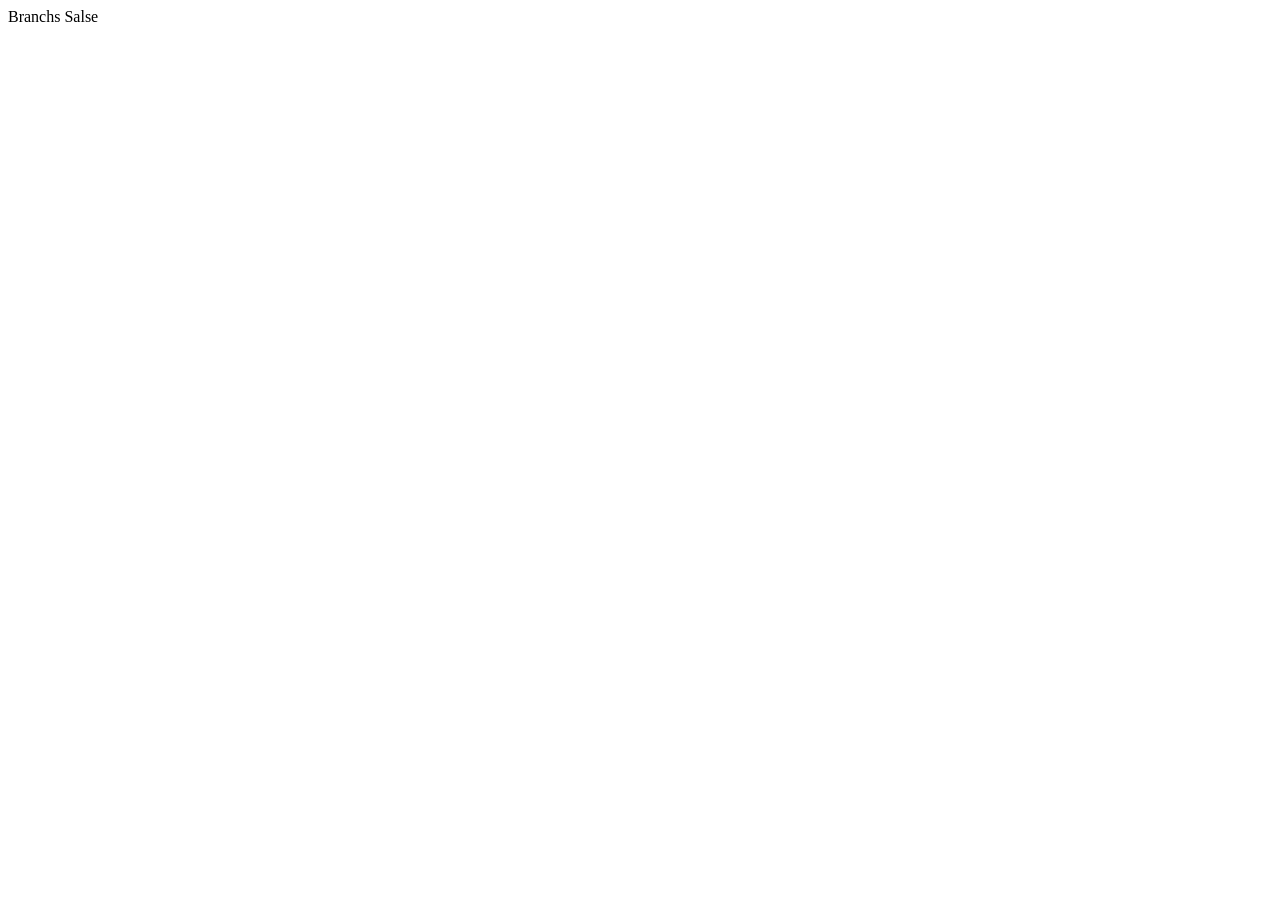
==== sales.html @ 0b53248d "lab06uncomp" ====
<!DOCTYPE html>
<html lang="en">
<head>
    <title>branchs salse</title>
</head>
<body>
    <header>Branchs Salse</header>
    <main>
<div id='ameen'></div>

    </main>
    <footer></footer>

    <script src="./js/opj.js"></script>

</body>
</html>
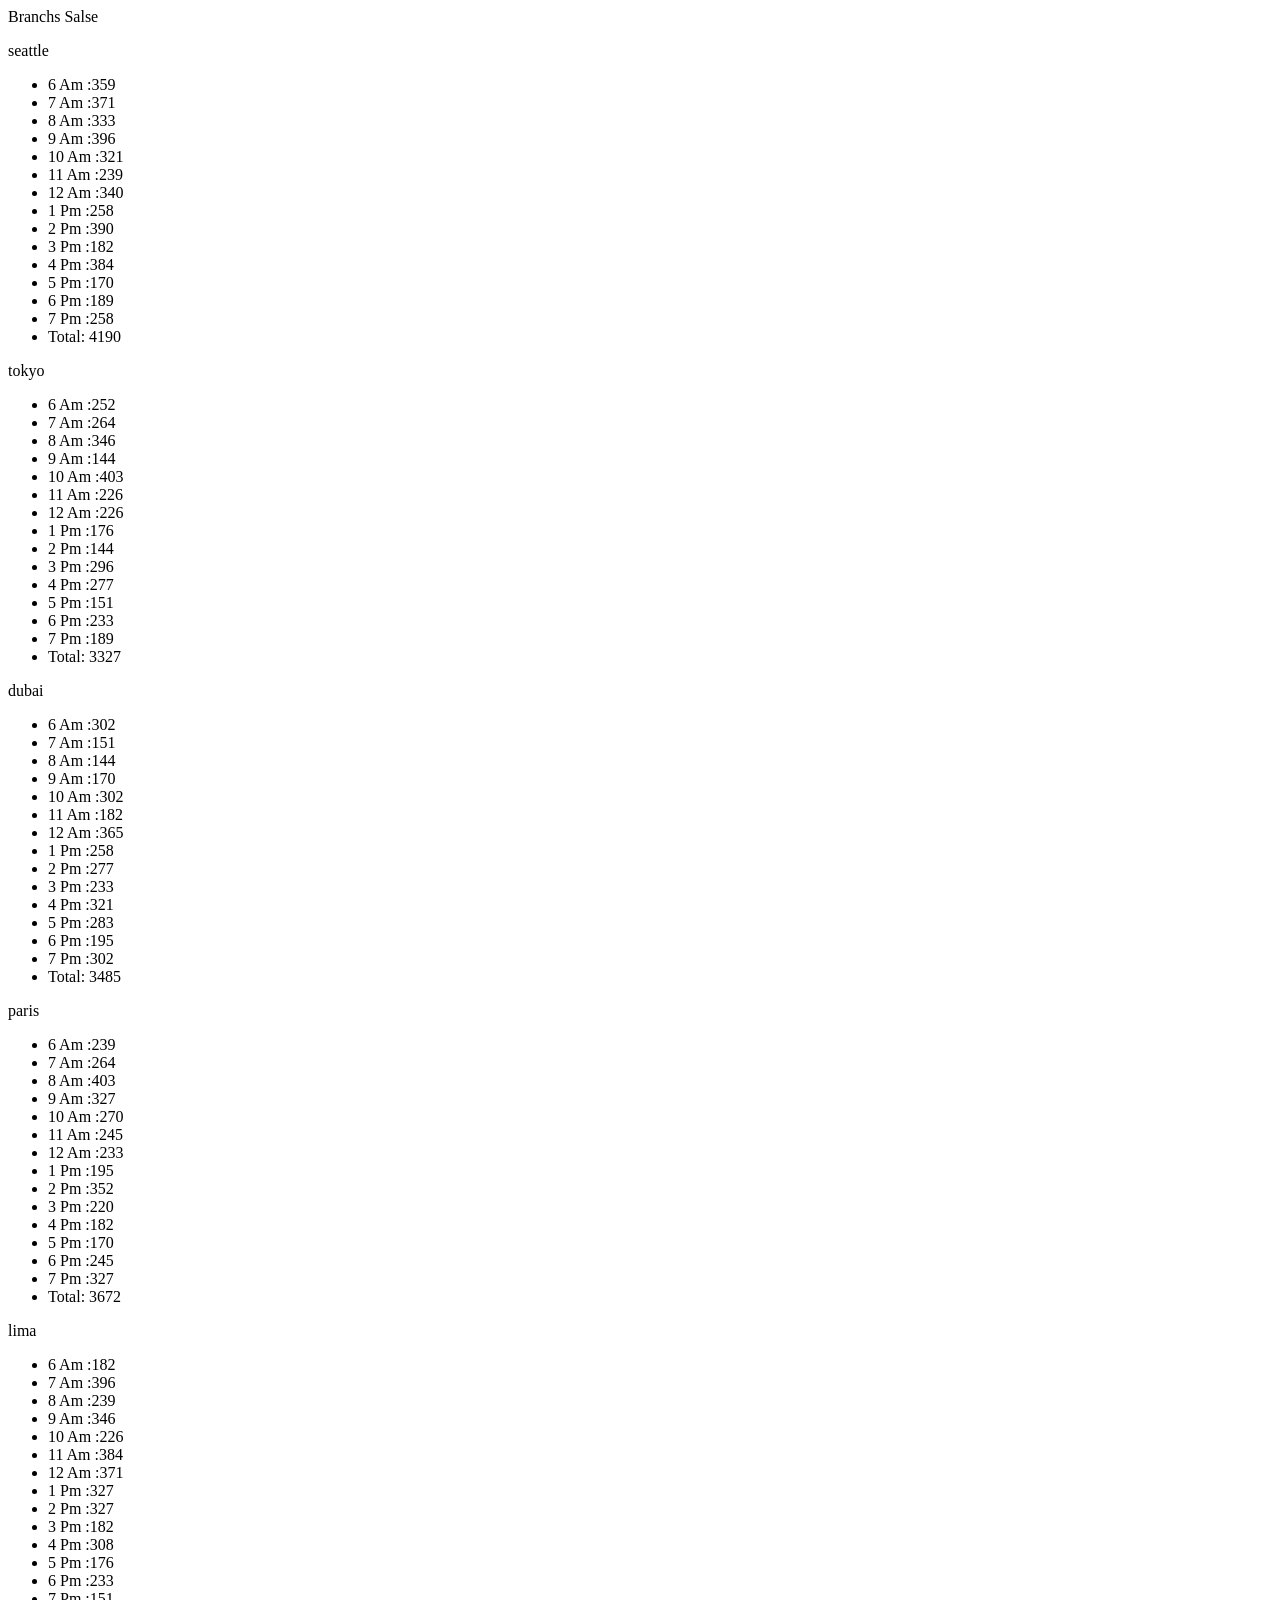
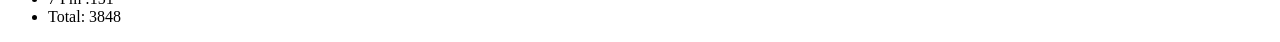
==== commit 58f5866e: "lab06" ====
--- a/sales.html
+++ b/sales.html
@@ -6,7 +6,8 @@
 <body>
     <header>Branchs Salse</header>
     <main>
-<div id='ameen'></div>
+        
+        <section id ='select'></section>
 
     </main>
     <footer></footer>
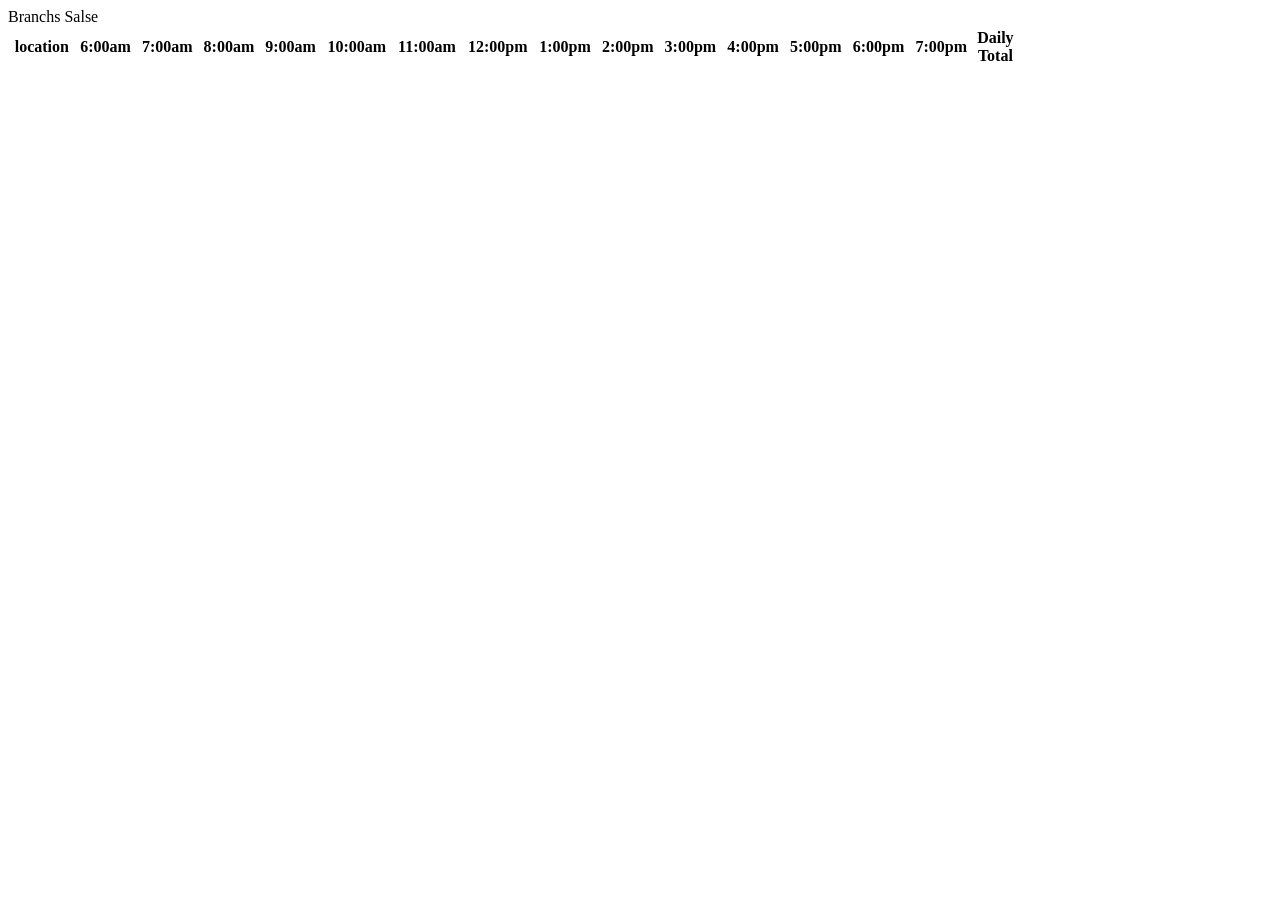
==== commit 13ea0253: "lab07" ====
--- a/sales.html
+++ b/sales.html
@@ -1,18 +1,68 @@
 <!DOCTYPE html>
 <html lang="en">
+
 <head>
-    <title>branchs salse</title>
+  <title>branchs salse</title>
 </head>
+
 <body>
-    <header>Branchs Salse</header>
-    <main>
-        
-        <section id ='select'></section>
+  <header>Branchs Salse</header>
+  <main>
 
-    </main>
-    <footer></footer>
+   
+    <section id='select'></section>
 
-    <script src="./js/opj.js"></script>
+    <table id="table" style="width: 80%;">
+      <tr>
+        <th>location</th>
+        <th>6:00am</th>
+        <th>7:00am</th>
+        <th>8:00am</th>
+        <th>9:00am</th>
+        <th>10:00am</th>
+        <th>11:00am</th>
+        <th>12:00pm</th>
+        <th>1:00pm</th>
+        <th>2:00pm</th>
+        <th>3:00pm</th>
+        <th>4:00pm</th>
+        <th>5:00pm</th>
+        <th>6:00pm</th>
+        <th>7:00pm</th>
+        <th>Daily <br> Total</th>
+      </tr>
+      <tr>
+        <th></th>
+        <th></th>
+        <th></th>
+        <th></th>
+        <th></th>
+        <th></th>
+        <th></th>
+        <th></th>
+        <th></th>
+        <th></th>
+        <th></th>
+        <th></th>
+        <th></th>
+        <th></th>
+        <th></th>
+      </tr>
+      
+      <tr> </tr>
+      <tr></tr>
+      <tr></tr>
+      <tr></tr>
+    </table>
+
+
+
+
+  </main>
+  <footer></footer>
+
+  <script src="./js/opj.js"></script>
 
 </body>
+
 </html>
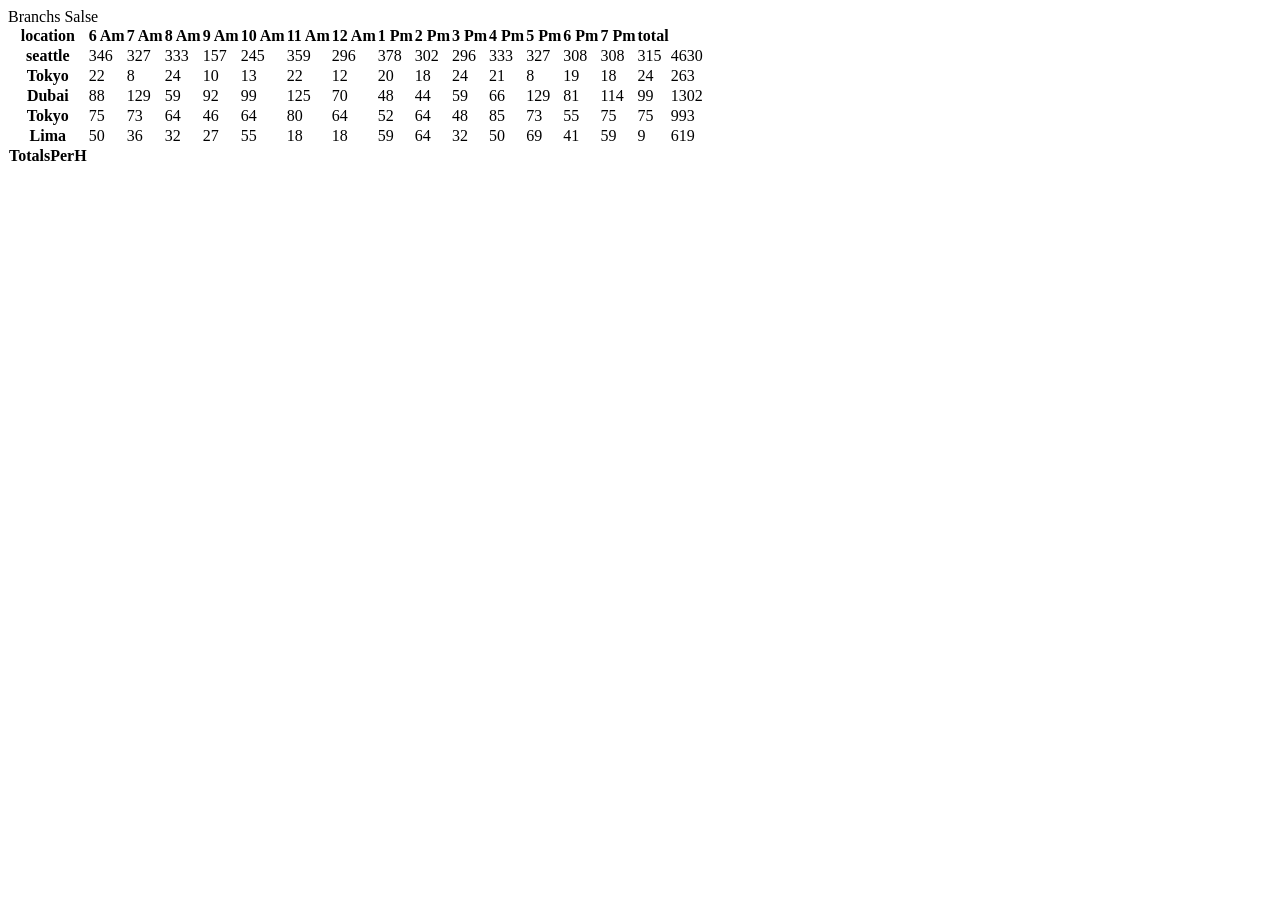
==== commit 1d729aef: "lab07uncomplet" ====
--- a/sales.html
+++ b/sales.html
@@ -12,7 +12,7 @@
    
     <section id='select'></section>
 
-    <table id="table" style="width: 80%;">
+    <!-- <table id="table" style="width: 80%;">
       <tr>
         <th>location</th>
         <th>6:00am</th>
@@ -54,7 +54,7 @@
       <tr></tr>
       <tr></tr>
     </table>
-
+ -->
 
 
 
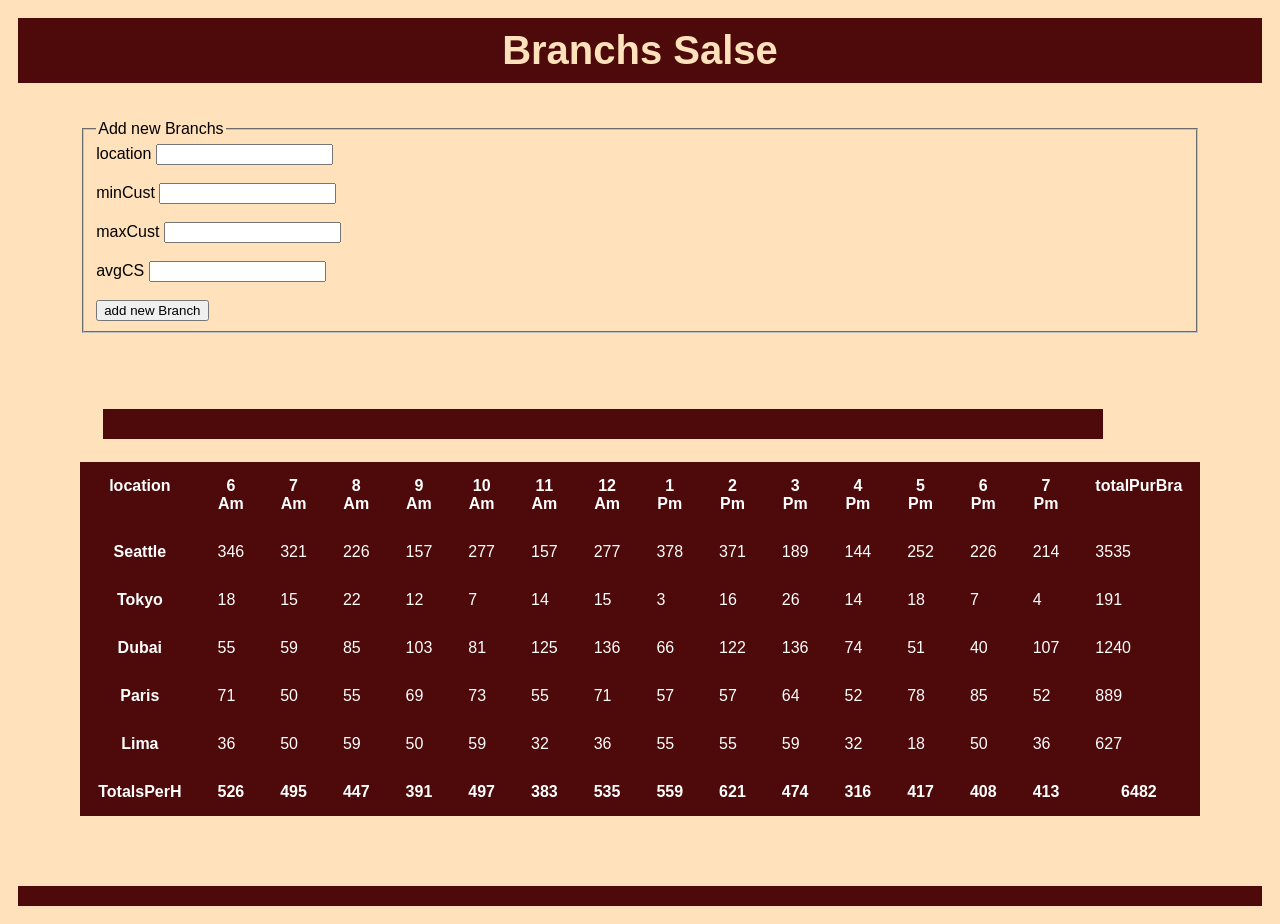
==== commit a1e16b74: "labs09,08b,07" ====
--- a/sales.html
+++ b/sales.html
@@ -2,62 +2,47 @@
 <html lang="en">
 
 <head>
-  <title>branchs salse</title>
+  <title>Branchs Salse</title>
 </head>
 
 <body>
-  <header>Branchs Salse</header>
+  <header class="bra">Branchs Salse</header>
+  <link rel="stylesheet" href="./css/fish.css">
   <main>
 
-   
-    <section id='select'></section>
 
-    <!-- <table id="table" style="width: 80%;">
-      <tr>
-        <th>location</th>
-        <th>6:00am</th>
-        <th>7:00am</th>
-        <th>8:00am</th>
-        <th>9:00am</th>
-        <th>10:00am</th>
-        <th>11:00am</th>
-        <th>12:00pm</th>
-        <th>1:00pm</th>
-        <th>2:00pm</th>
-        <th>3:00pm</th>
-        <th>4:00pm</th>
-        <th>5:00pm</th>
-        <th>6:00pm</th>
-        <th>7:00pm</th>
-        <th>Daily <br> Total</th>
-      </tr>
-      <tr>
-        <th></th>
-        <th></th>
-        <th></th>
-        <th></th>
-        <th></th>
-        <th></th>
-        <th></th>
-        <th></th>
-        <th></th>
-        <th></th>
-        <th></th>
-        <th></th>
-        <th></th>
-        <th></th>
-        <th></th>
-      </tr>
-      
-      <tr> </tr>
-      <tr></tr>
-      <tr></tr>
-      <tr></tr>
-    </table>
- -->
+    <form id="lab09" action="">
+      <fieldset>
+        <legend>Add new Branchs</legend>
+        <label for="location">location</label>
+        <input type="text" name='location' id='location' />
+        <br />
+        <br />
+
+        <label for="minCust">minCust</label>
+        <input type="text" name='minCust' id='minCust' />
+        <br />
+        <br />
+
+        <label for="maxCust">maxCust</label>
+        <input type="text" name='maxCust' id='maxCust' />
+        <br />
+        <br />
+
+        <label for="avgCS">avgCS</label>
+        <input type="text" name='avgCS' id='avgCS' />
+        <br />
+        <br />
+
+        <input type="submit" value="add new Branch" />
 
 
-
+      </fieldset>
+    </form>
+    <br>
+    <br>
+    <br>
+    <section id='select'></section>
   </main>
   <footer></footer>
 
--- a/css/fish.css
+++ b/css/fish.css
@@ -0,0 +1,107 @@
+body{
+  font-family: Arial, Helvetica, sans-serif;
+  padding: 10px;
+  background-color: rgb(255, 225, 187);
+}
+header{
+  padding: 10px;
+  background-color: rgb(78, 10, 10);
+}
+.h1{
+ text-align: center;
+ font-size: 40px;
+ font-weight: bold;
+ color: rgb(255, 225, 187);
+}
+.sal{
+  margin: 50px;
+  display: inline-block;
+  border-radius: 15px;
+  background-color: rgb(78, 10, 10);
+  text-decoration: none;
+  font-size: 30px;
+  padding: 30px;
+  height: fit-content;
+  color: rgb(255, 225, 187);
+  margin-left: 38%;
+}
+
+main{
+  width: 90%;
+  margin: auto;
+  margin-bottom: 70px;
+ }
+
+.sa{
+  width: 700px;
+  margin-left: 300px;
+  margin-top: 50px;
+}
+
+
+
+
+
+footer{
+  padding: 10px;
+  background-color: rgb(78, 10, 10);
+  text-align: center;
+  font-size: 40px;
+  font-weight: bold;
+  color: rgb(255, 225, 187);
+}
+.fish{
+  width: 100px;
+  margin-left: 30%;
+}
+.fosted{
+  width: 140px;
+  margin-left: 300px;
+}
+.chiook{
+  width: 240px;
+}
+.family{
+  margin-left: 240px;
+}
+.shirt{
+  margin-left: 700px;
+  margin-top: 3%;
+}
+.qw{
+  text-align: center;
+  font-size: 30px;
+  /* margin: 20px; */
+  display: inline-block;
+  border-radius: 15px;
+  background-color: rgb(78, 10, 10);
+  text-decoration: none;
+  font-size: 30px;
+  padding: 30px;
+  height: fit-content;
+  color: rgb(255, 225, 187);
+  margin-left: 25%;
+
+}
+
+
+table {
+  width: 50%;
+  margin: 2%;
+  min-width: 1000px;
+}
+
+table, td,th{
+  border-style: solid;
+  border-color: rgb(78, 10, 10) ;
+  color: rgb(255, 255, 255);
+  background-color: rgb(78, 10, 10);
+  padding: 12px 15px;
+}
+.bra{
+  text-align: center;
+  font-size: 40px;
+  font-weight: bold;
+  color: rgb(255, 225, 187);
+  margin-bottom: 3%;
+}
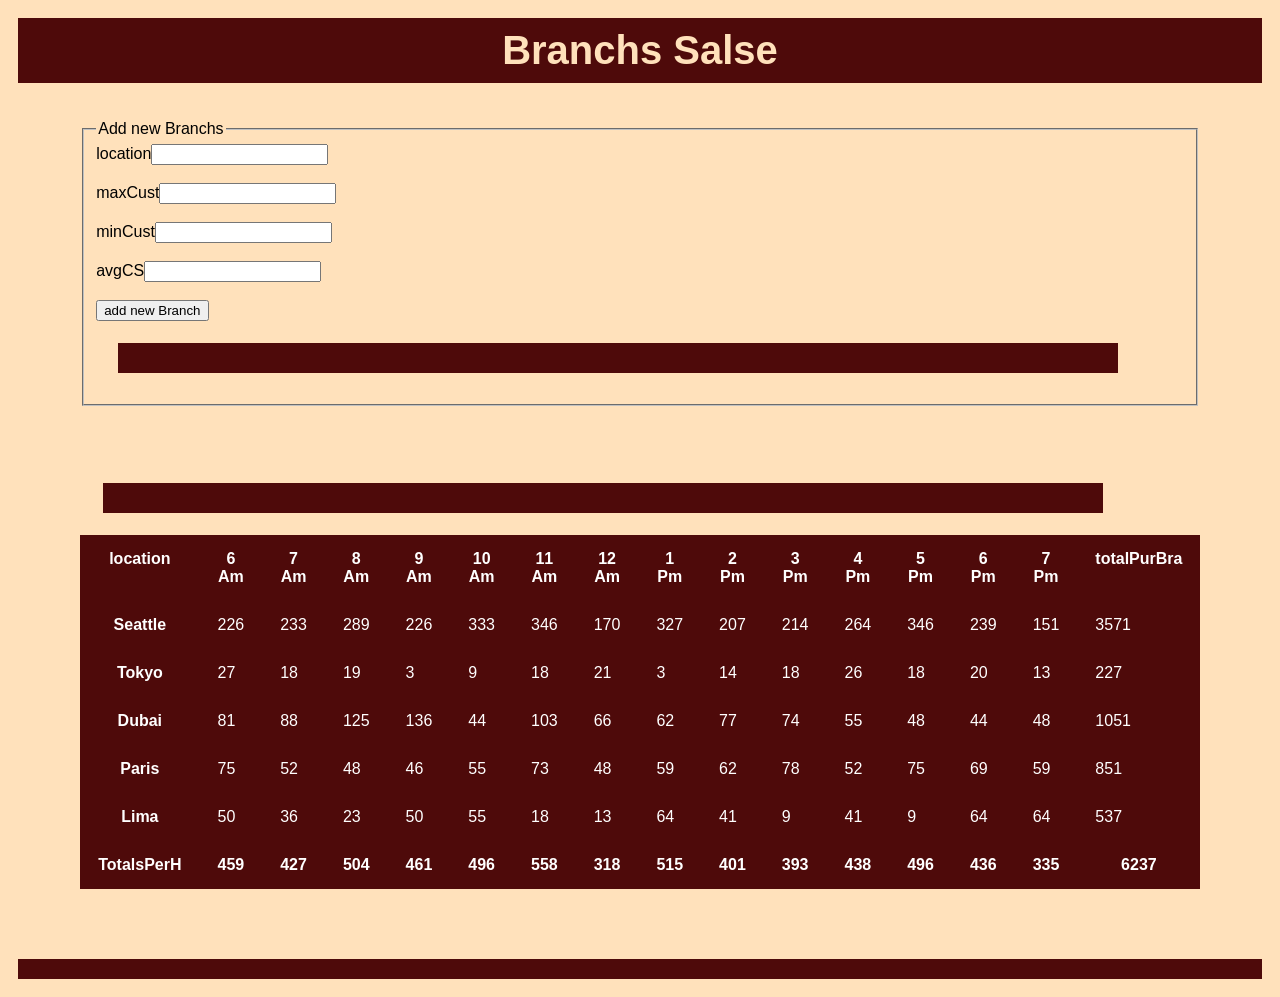
==== commit 8a6cef72: "lab" ====
--- a/sales.html
+++ b/sales.html
@@ -9,32 +9,34 @@
   <header class="bra">Branchs Salse</header>
   <link rel="stylesheet" href="./css/fish.css">
   <main>
-
-
+    <section id='select'>
     <form id="lab09" action="">
       <fieldset>
         <legend>Add new Branchs</legend>
-        <label for="location">location</label>
-        <input type="text" name='location' id='location' />
-        <br />
-        <br />
+        <table id="table">
 
-        <label for="minCust">minCust</label>
-        <input type="text" name='minCust' id='minCust' />
-        <br />
-        <br />
+          <label for="location">location</label>
+          <input type="text" name='location' id='location' />
+          <br />
+          <br />
 
-        <label for="maxCust">maxCust</label>
-        <input type="text" name='maxCust' id='maxCust' />
-        <br />
-        <br />
+          <label for="maxCust">maxCust</label>
+          <input type="text" name='maxCust' id='maxCust' />
+          <br />
+          <br />
 
-        <label for="avgCS">avgCS</label>
-        <input type="text" name='avgCS' id='avgCS' />
-        <br />
-        <br />
+          <label for="minCust">minCust</label>
+          <input type="text" name='minCust' id='minCust' />
+          <br />
+          <br />
 
-        <input type="submit" value="add new Branch" />
+          <label for="avgCS">avgCS</label>
+          <input type="text" name='avgCS' id='avgCS' />
+          <br />
+          <br />
+
+          <input type="submit" value="add new Branch" />
+        </table>
 
 
       </fieldset>
@@ -42,7 +44,7 @@
     <br>
     <br>
     <br>
-    <section id='select'></section>
+  </section>
   </main>
   <footer></footer>
 
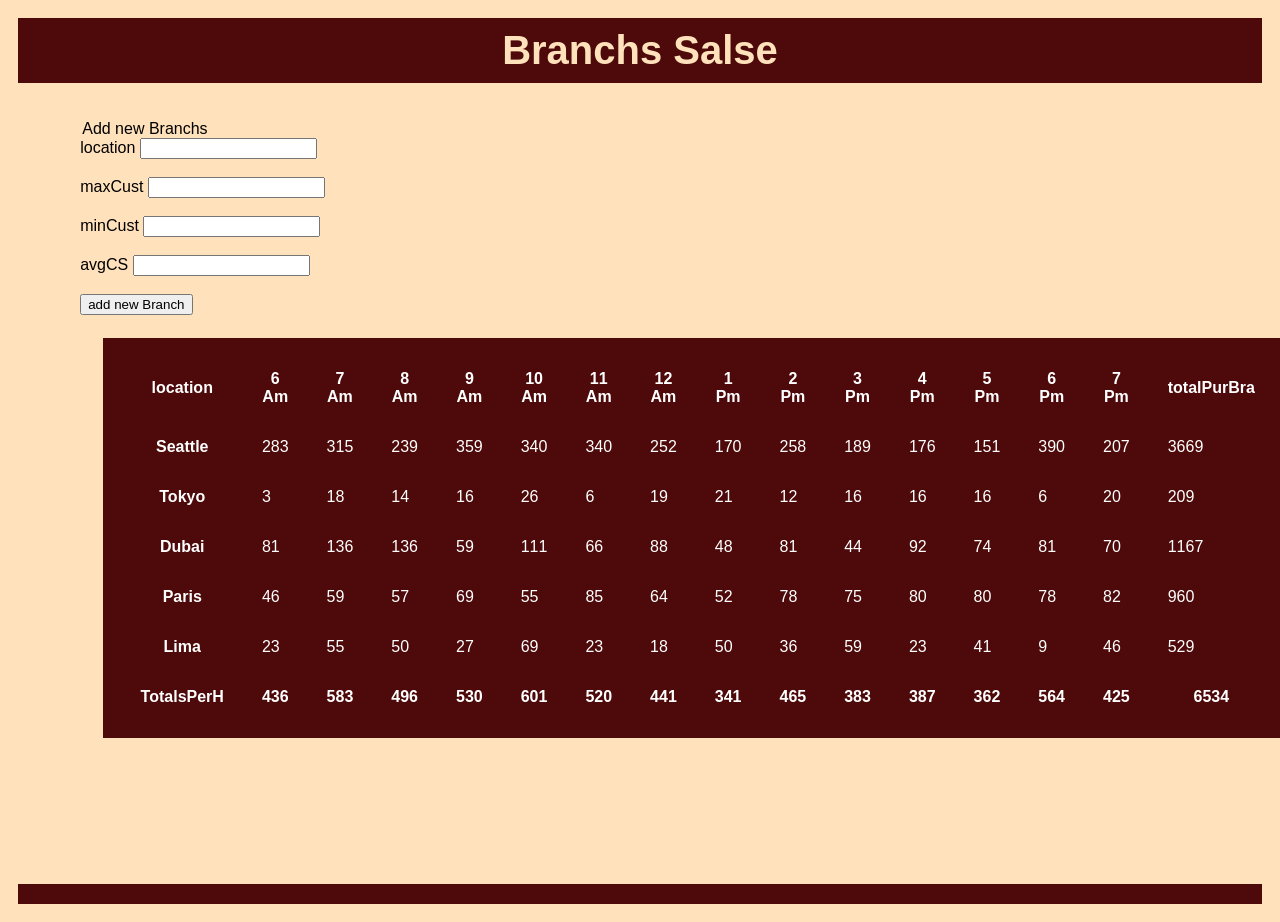
==== commit dd53ad2a: "a" ====
--- a/sales.html
+++ b/sales.html
@@ -9,11 +9,10 @@
   <header class="bra">Branchs Salse</header>
   <link rel="stylesheet" href="./css/fish.css">
   <main>
-    <section id='select'>
-    <form id="lab09" action="">
-      <fieldset>
-        <legend>Add new Branchs</legend>
-        <table id="table">
+    
+      <form id="lab09" action="">
+          <legend>Add new Branchs</legend>
+
 
           <label for="location">location</label>
           <input type="text" name='location' id='location' />
@@ -36,15 +35,17 @@
           <br />
 
           <input type="submit" value="add new Branch" />
-        </table>
 
 
-      </fieldset>
-    </form>
+
+          <section id='select'>
+      </form>
+
+   <table id="ameen"></table>
     <br>
     <br>
     <br>
-  </section>
+    </section>
   </main>
   <footer></footer>
 
